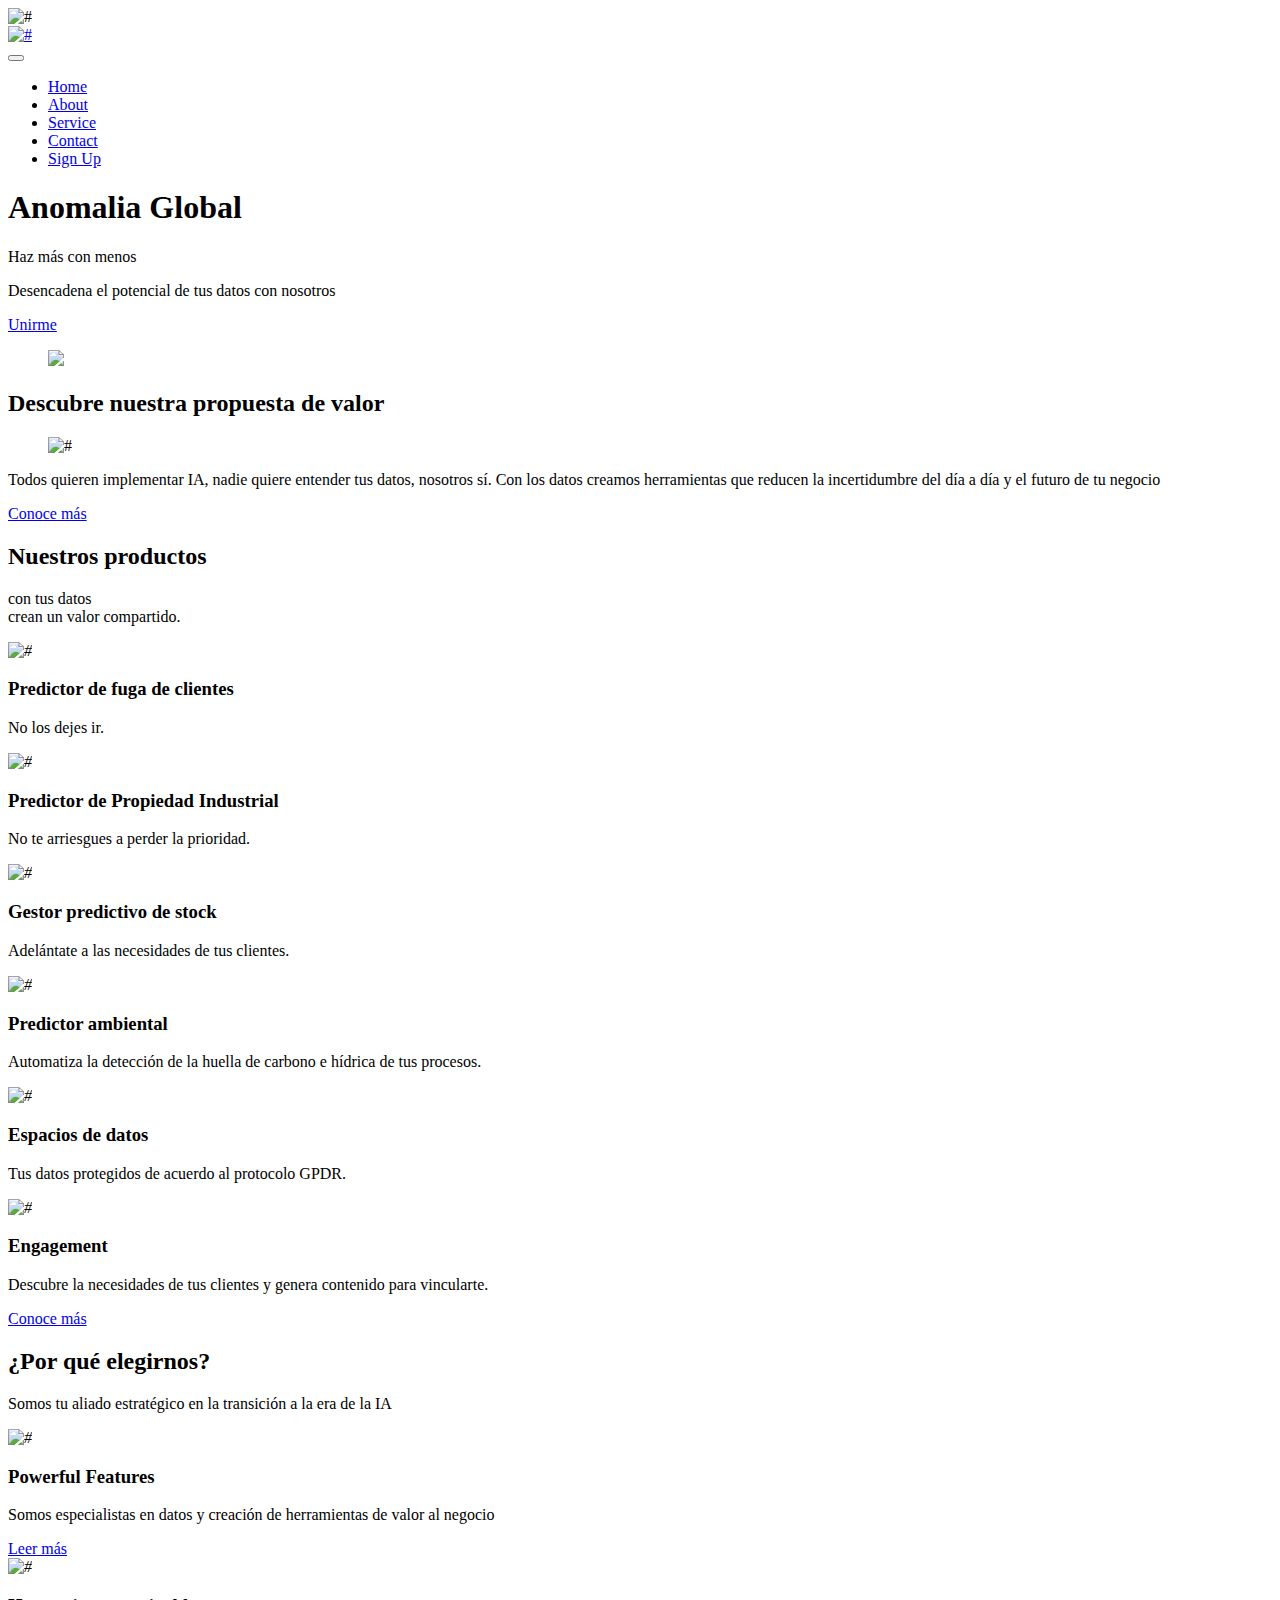
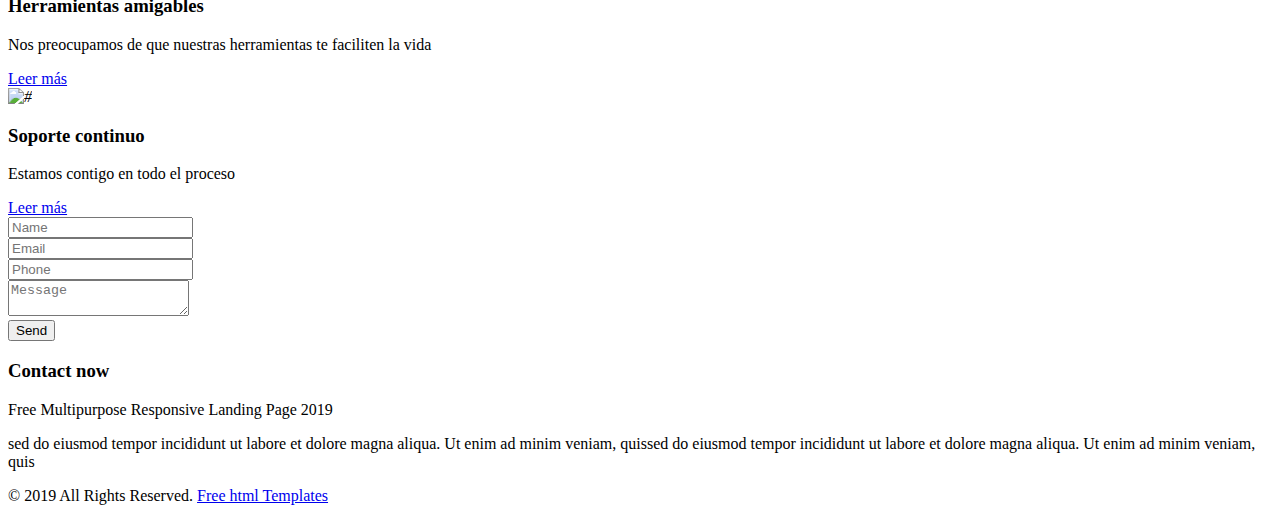
==== index.html @ e57c80ff "cambios web" ====
<!DOCTYPE html>
<html lang="en">
   <head>
      <!-- basic -->
      <meta charset="utf-8">
      <meta http-equiv="X-UA-Compatible" content="IE=edge">
      <!-- mobile metas -->
      <meta name="viewport" content="width=device-width, initial-scale=1">
      <meta name="viewport" content="initial-scale=1, maximum-scale=1">
      <!-- site metas -->
      <title>Data web</title>
      <meta name="keywords" content="">
      <meta name="description" content="">
      <meta name="author" content="">
      <!-- bootstrap css -->
      <link rel="stylesheet" href="css/bootstrap.min.css">
      <!-- style css -->
      <link rel="stylesheet" href="css/style.css">
      <!-- Responsive-->
      <link rel="stylesheet" href="css/responsive.css">
      <!-- fevicon -->
      <link rel="icon" href="images/fevicon.png" type="image/gif" />
      <!-- Scrollbar Custom CSS -->
      <link rel="stylesheet" href="css/jquery.mCustomScrollbar.min.css">
      <!-- Tweaks for older IEs-->
      <link rel="stylesheet" href="https://netdna.bootstrapcdn.com/font-awesome/4.0.3/css/font-awesome.css">
      <link rel="stylesheet" href="https://cdnjs.cloudflare.com/ajax/libs/fancybox/2.1.5/jquery.fancybox.min.css" media="screen">
      <!--[if lt IE 9]>
      <script src="https://oss.maxcdn.com/html5shiv/3.7.3/html5shiv.min.js"></script>
      <script src="https://oss.maxcdn.com/respond/1.4.2/respond.min.js"></script><![endif]-->
   </head>
   <!-- body -->
   <body class="main-layout">
      <!-- loader  -->
      <div class="loader_bg">
         <div class="loader"><img src="images/loading.gif" alt="#" /></div>
      </div>
      <!-- end loader -->
      <!-- header -->
      <header>
         <!-- header inner -->
         <div class="header">
            <div class="container">
               <div class="row">
                  <div class="col-xl-3 col-lg-3 col-md-3 col-sm-3 col logo_section">
                     <div class="full">
                        <div class="center-desk">
                           <div class="logo">
                              <a href="index.html"><img src="images/logo.png" alt="#" /></a>
                           </div>
                        </div>
                     </div>
                  </div>
                  <div class="col-xl-9 col-lg-9 col-md-9 col-sm-9">
                     <nav class="navigation navbar navbar-expand-md navbar-dark ">
                        <button class="navbar-toggler" type="button" data-toggle="collapse" data-target="#navbarsExample04" aria-controls="navbarsExample04" aria-expanded="false" aria-label="Toggle navigation">
                        <span class="navbar-toggler-icon"></span>
                        </button>
                        <div class="collapse navbar-collapse" id="navbarsExample04">
                           <ul class="navbar-nav mr-auto">
                              <li class="nav-item active">
                                 <a class="nav-link" href="#">Home</a>
                              </li>
                              <li class="nav-item">
                                 <a class="nav-link" href="#"> About  </a>
                              </li>
                              <li class="nav-item">
                                 <a class="nav-link" href="#service"> Service</a>
                              </li>
                              <li class="nav-item">
                                 <a class="nav-link" href="#contact">Contact</a>
                              </li>
                              <li class="nav-item">
                                 <a class="nav-link" href="#">Sign Up</a>
                              </li>
                           </ul>
                        </div>
                     </nav>
                  </div>
               </div>
            </div>
         </div>
      </header>
      <!-- end header inner -->
      <!-- end header -->
      <!-- banner -->
      <section class="banner_main">
         <div class="container">
            <div class="row d_flex">
               <div class="col-md-5">
                  <div class="text-bg">
                     <h1>Anomalia Global</h1>
                     <span>Haz más con menos</span>
                     <p>Desencadena el potencial de tus datos con nosotros </p>
                     <a href="#">Unirme</a>
                  </div>
               </div>
               <div class="col-md-7">
                  <div class="text-img">
                     <figure><img src="images/img.png" /></figure>
                  </div>
               </div>
            </div>
         </div>
      </section>
      <!-- end banner -->
      <!-- Hosting -->
      <div id="" class="hosting">
         <div class="container">
            <div class="row">
               <div class="col-md-12">
                  <div class="titlepage">
                     <h2>Descubre nuestra propuesta de valor </h2>
                  </div>
               </div>
            </div>
            <div class="row">
               <div class="col-md-12">
                  <div class="web_hosting">
                     <figure><img  src="images/web.jpg" alt="#"/></figure>
                     <p>Todos quieren implementar IA, nadie quiere entender tus datos, nosotros sí. Con los datos creamos herramientas que reducen la incertidumbre del día a día y el futuro de tu negocio</p>
                     <a href="#">Conoce más</a>
                  </div>
               </div>
            </div>
         </div>
      </div>
      <!-- end Hosting -->
      <!-- Services  -->
      <div id="service" class="Services">
         <div class="container">
            <div class="row">
               <div class="col-md-12">
                  <div class="titlepage">
                     <h2>Nuestros productos</h2>
                     <p>con tus datos <br>
                        crean un valor compartido.
                     </p>
                  </div>
               </div>
            </div>
            <div class="row">
               <div class="col-xl-4 col-lg-4 col-md-4 col-sm-12">
                  <div class="Services-box">
                     <i><img src="images/service1.png" alt="#" /></i>
                     <h3> Predictor de fuga de clientes</h3>
                     <p>No los dejes ir.</p>
                  </div>
               </div>
               <div class="col-xl-4 col-lg-4 col-md-4 col-sm-12">
                  <div class="Services-box">
                     <i><img src="images/service2.png" alt="#" /></i>
                     <h3>Predictor de Propiedad Industrial</h3>
                     <p>No te arriesgues a perder la prioridad.</p>
                  </div>
               </div>
               <div class="col-xl-4 col-lg-4 col-md-4 col-sm-12">
                  <div class="Services-box">
                     <i><img src="images/service3.png" alt="#" /></i>
                     <h3>Gestor predictivo de stock</h3>
                     <p>Adelántate a las necesidades de tus clientes.</p>
                  </div>
               </div>
               <div class="col-xl-4 col-lg-4 col-md-4 col-sm-12">
                  <div class="Services-box">
                     <i><img src="images/service4.png" alt="#" /></i>
                     <h3>Predictor ambiental</h3>
                     <p>Automatiza la detección de la huella de carbono e hídrica de tus procesos.</p>
                  </div>
               </div>
               <div class="col-xl-4 col-lg-4 col-md-4 col-sm-12">
                  <div class="Services-box">
                     <i><img src="images/service5.png" alt="#" /></i>
                     <h3>Espacios de datos</h3>
                     <p>Tus datos protegidos de acuerdo al protocolo GPDR.</p>
                  </div>
               </div>
               <div class="col-xl-4 col-lg-4 col-md-4 col-sm-12">
                  <div class="Services-box">
                     <i><img src="images/service6.png" alt="#" /></i>
                     <h3>Engagement</h3>
                     <p>Descubre la necesidades de tus clientes y genera contenido para vincularte.</p>
                  </div>
               </div>
               <a class="read_more" href="#">Conoce más </a>
            </div>
         </div>
      </div>
      <!-- end Servicess -->
      <!-- why -->
      <div id="why" class="why">
         <div class="container">
            <div class="row">
               <div class="col-md-12">
                  <div class="titlepage">
                     <h2>¿Por qué elegirnos? </h2>
                     <p>Somos tu aliado estratégico en la transición a la era de la IA </p>
                  </div>
               </div>
            </div>
            <div class="row">
               <div class="col-xl-4 col-lg-4 col-md-4 col-sm-12">
                  <div id="box_ho" class="why-box">
                     <i><img src="images/why1.png" alt="#" /></i>
                     <h3>Powerful Features</h3>
                     <p>Somos especialistas en datos y creación de herramientas de valor al negocio </p>
                  </div>
                  <a class="read_more bg" href="#">Leer más</a>
               </div>
               <div class="col-xl-4 col-lg-4 col-md-4 col-sm-12">
                  <div class="why-box">
                     <i><img src="images/why2.png" alt="#" /></i>
                     <h3>Herramientas amigables</h3>
                     <p>Nos preocupamos de que nuestras herramientas te faciliten la vida </p>
                  </div>
                  <a class="read_more bg" href="#">Leer más</a>
               </div>
               <div class="col-xl-4 col-lg-4 col-md-4 col-sm-12">
                  <div class="why-box">
                     <i><img src="images/why3.png" alt="#" /></i>
                     <h3>Soporte continuo</h3>
                     <p>Estamos contigo en todo el proceso </p>
                  </div>
                  <a class="read_more bg" href="#">Leer más</a>
               </div>
            </div>
         </div>
      </div>
      <!-- end why -->
      <!-- contact -->
      <div id="contact" class="contact">
         <div class="container">
            <div class="row">
               <div class="col-md-6 offset-md-3 ">
                  <form class="main_form">
                     <div class="row">
                        <div class="col-sm-12">
                           <input class="contactus" placeholder="Name" type="text" name="Name">
                        </div>
                        <div class="col-sm-12">
                           <input class="contactus" placeholder="Email" type="text" name=" Email">
                        </div>
                        <div class="col-sm-12">
                           <input class="contactus" placeholder="Phone" type="text" name="Phone">
                        </div>
                        <div class="col-sm-12">
                           <textarea class="textarea" placeholder="Message" type="text" name="Message"></textarea>
                        </div>
                        <div class="col-sm-12">
                           <button class="send">Send</button>
                        </div>
                     </div>
                  </form>
               </div>
            </div>
         </div>
      </div>

      <!-- end contact -->
      <!--  footer -->
      <footer>
         <div class="footer">
            <div class="container">
               <div class="row">
                  <div class="col-md-10 offset-md-1">
                     <div class="cont">
                        <h3>Contact now</h3>
                        <span>Free Multipurpose Responsive Landing Page 2019</span>
                        <p>sed do eiusmod tempor incididunt ut labore et dolore magna aliqua. Ut enim ad minim veniam, 
                           quissed do eiusmod tempor incididunt ut labore et dolore 
                           magna aliqua. Ut enim ad minim veniam, quis  
                        </p>
                     </div>
                  </div>
               </div>
            </div>
            <div class="copyright">
               <div class="container">
                  <div class="row">
                     <div class="col-md-12">
                        <p>© 2019 All Rights Reserved. <a href="https://html.design/">Free html Templates</a></p>
                     </div>
                  </div>
               </div>
            </div>
         </div>
    
      </footer>
      <!-- end footer -->
      <!-- Javascript files-->
      <script src="js/jquery.min.js"></script>
      <script src="js/popper.min.js"></script>
      <script src="js/bootstrap.bundle.min.js"></script>
      <script src="js/jquery-3.0.0.min.js"></script>
      <script src="js/plugin.js"></script>
      <!-- sidebar -->
      <script src="js/jquery.mCustomScrollbar.concat.min.js"></script>
      <script src="js/custom.js"></script>
      <script src="https:cdnjs.cloudflare.com/ajax/libs/fancybox/2.1.5/jquery.fancybox.min.js"></script>
   </body>
</html>
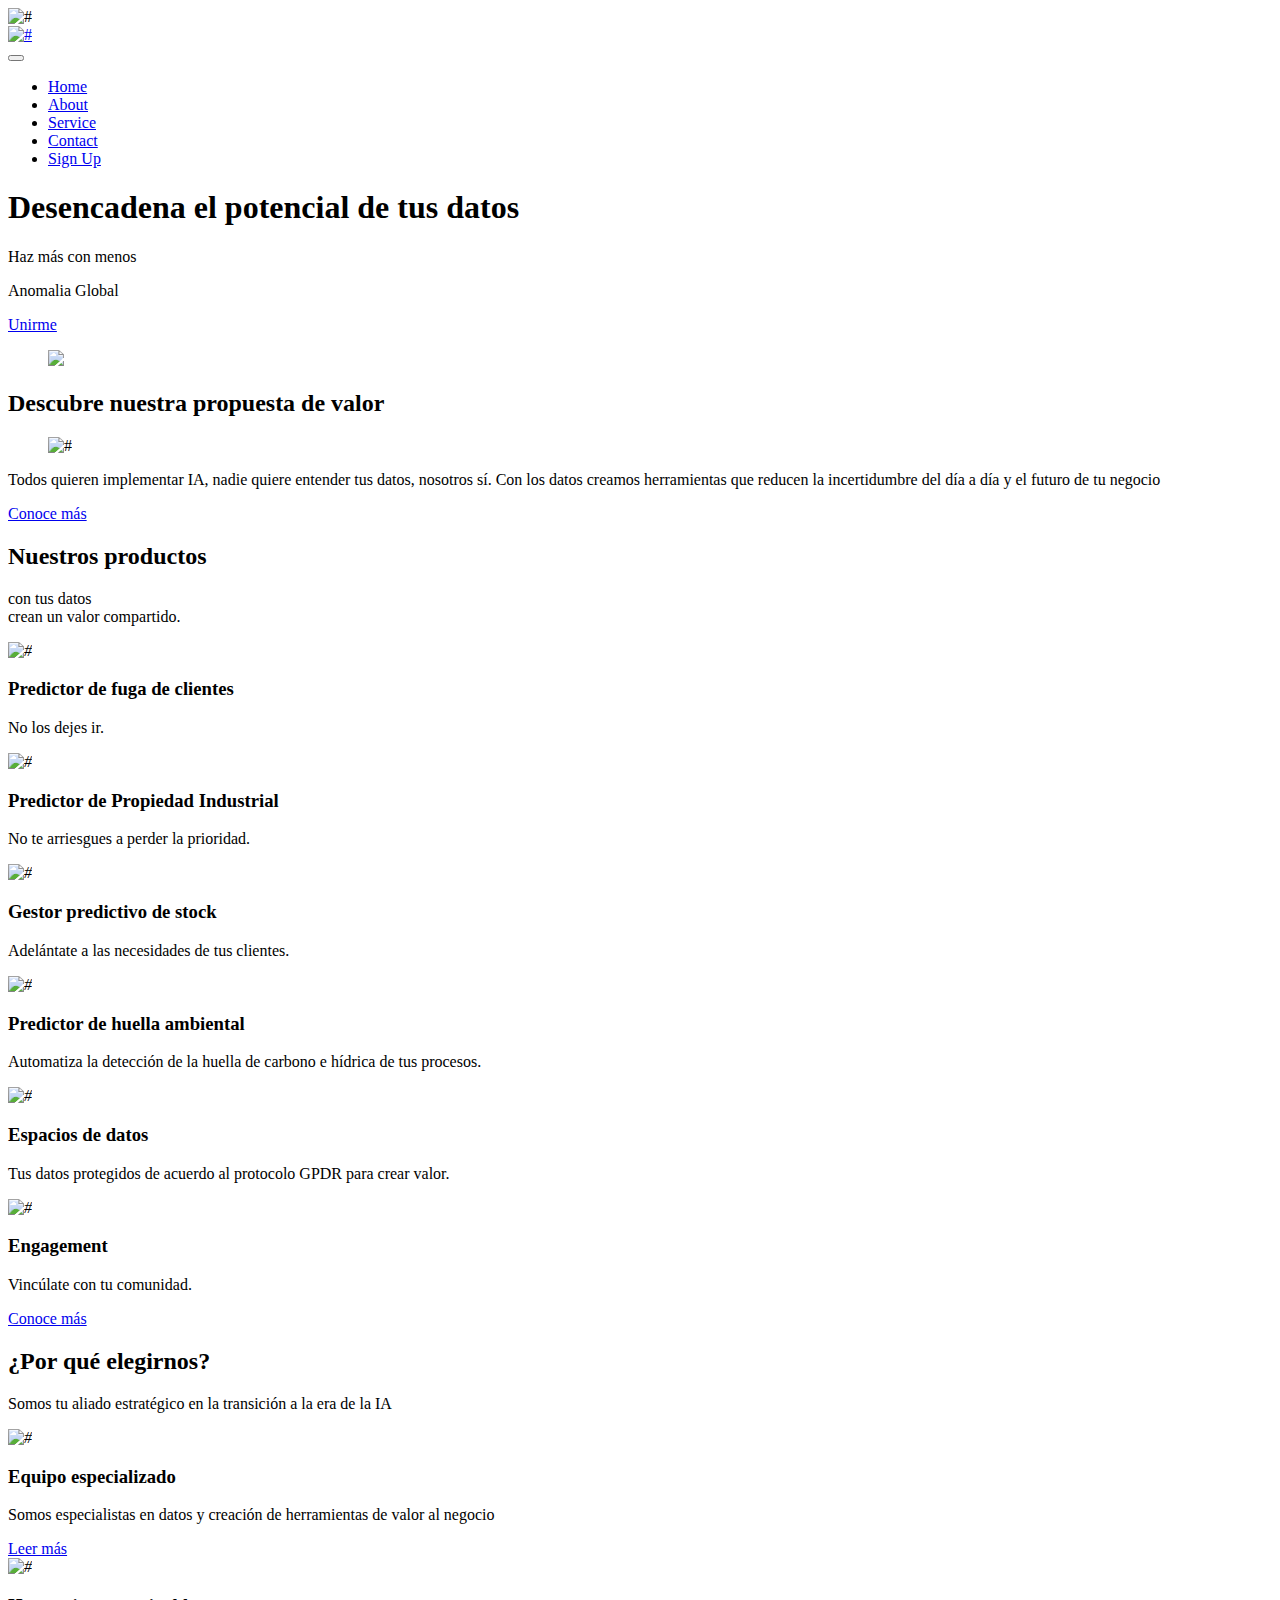
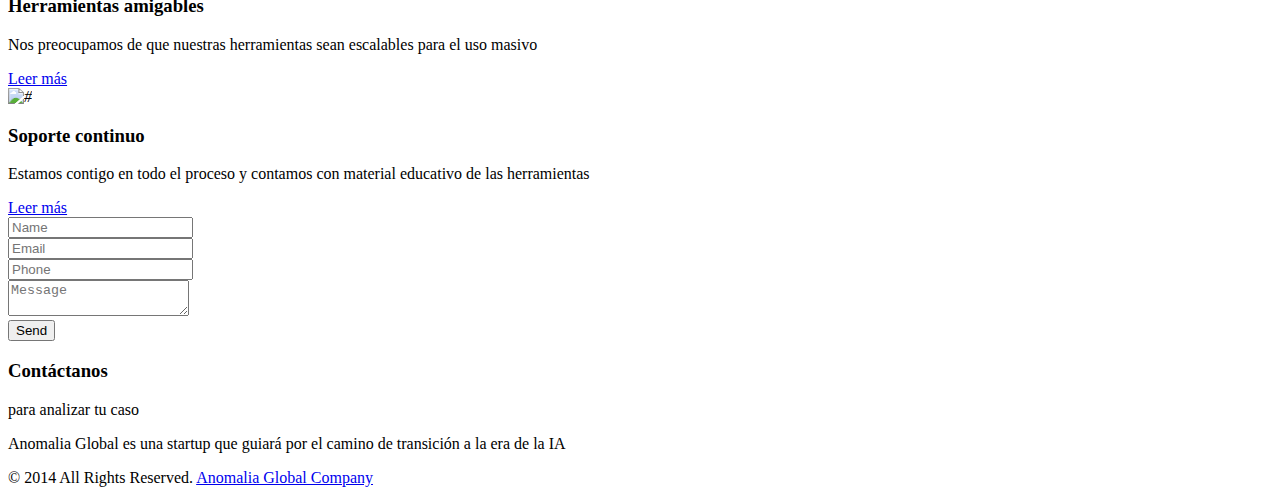
==== commit f5b6949c: "cambios web" ====
--- a/index.html
+++ b/index.html
@@ -90,9 +90,9 @@
             <div class="row d_flex">
                <div class="col-md-5">
                   <div class="text-bg">
-                     <h1>Anomalia Global</h1>
+                     <h1>Desencadena el potencial de tus datos</h1>
                      <span>Haz más con menos</span>
-                     <p>Desencadena el potencial de tus datos con nosotros </p>
+                     <p> Anomalia Global </p>
                      <a href="#">Unirme</a>
                   </div>
                </div>
@@ -165,7 +165,7 @@
                <div class="col-xl-4 col-lg-4 col-md-4 col-sm-12">
                   <div class="Services-box">
                      <i><img src="images/service4.png" alt="#" /></i>
-                     <h3>Predictor ambiental</h3>
+                     <h3>Predictor de huella ambiental</h3>
                      <p>Automatiza la detección de la huella de carbono e hídrica de tus procesos.</p>
                   </div>
                </div>
@@ -173,14 +173,14 @@
                   <div class="Services-box">
                      <i><img src="images/service5.png" alt="#" /></i>
                      <h3>Espacios de datos</h3>
-                     <p>Tus datos protegidos de acuerdo al protocolo GPDR.</p>
+                     <p>Tus datos protegidos de acuerdo al protocolo GPDR para crear valor.</p>
                   </div>
                </div>
                <div class="col-xl-4 col-lg-4 col-md-4 col-sm-12">
                   <div class="Services-box">
                      <i><img src="images/service6.png" alt="#" /></i>
                      <h3>Engagement</h3>
-                     <p>Descubre la necesidades de tus clientes y genera contenido para vincularte.</p>
+                     <p>Vincúlate con tu comunidad.</p>
                   </div>
                </div>
                <a class="read_more" href="#">Conoce más </a>
@@ -203,7 +203,7 @@
                <div class="col-xl-4 col-lg-4 col-md-4 col-sm-12">
                   <div id="box_ho" class="why-box">
                      <i><img src="images/why1.png" alt="#" /></i>
-                     <h3>Powerful Features</h3>
+                     <h3>Equipo especializado</h3>
                      <p>Somos especialistas en datos y creación de herramientas de valor al negocio </p>
                   </div>
                   <a class="read_more bg" href="#">Leer más</a>
@@ -212,7 +212,7 @@
                   <div class="why-box">
                      <i><img src="images/why2.png" alt="#" /></i>
                      <h3>Herramientas amigables</h3>
-                     <p>Nos preocupamos de que nuestras herramientas te faciliten la vida </p>
+                     <p>Nos preocupamos de que nuestras herramientas sean escalables para el uso masivo </p>
                   </div>
                   <a class="read_more bg" href="#">Leer más</a>
                </div>
@@ -220,7 +220,7 @@
                   <div class="why-box">
                      <i><img src="images/why3.png" alt="#" /></i>
                      <h3>Soporte continuo</h3>
-                     <p>Estamos contigo en todo el proceso </p>
+                     <p>Estamos contigo en todo el proceso y contamos con material educativo de las herramientas</p>
                   </div>
                   <a class="read_more bg" href="#">Leer más</a>
                </div>
@@ -265,11 +265,9 @@
                <div class="row">
                   <div class="col-md-10 offset-md-1">
                      <div class="cont">
-                        <h3>Contact now</h3>
-                        <span>Free Multipurpose Responsive Landing Page 2019</span>
-                        <p>sed do eiusmod tempor incididunt ut labore et dolore magna aliqua. Ut enim ad minim veniam, 
-                           quissed do eiusmod tempor incididunt ut labore et dolore 
-                           magna aliqua. Ut enim ad minim veniam, quis  
+                        <h3>Contáctanos</h3>
+                        <span> para analizar tu caso</span>
+                        <p>Anomalia Global es una startup que guiará por el camino de transición a la era de la IA
                         </p>
                      </div>
                   </div>
@@ -279,7 +277,7 @@
                <div class="container">
                   <div class="row">
                      <div class="col-md-12">
-                        <p>© 2019 All Rights Reserved. <a href="https://html.design/">Free html Templates</a></p>
+                        <p>© 2014 All Rights Reserved. <a href="https://html.design/">Anomalia Global Company</a></p>
                      </div>
                   </div>
                </div>
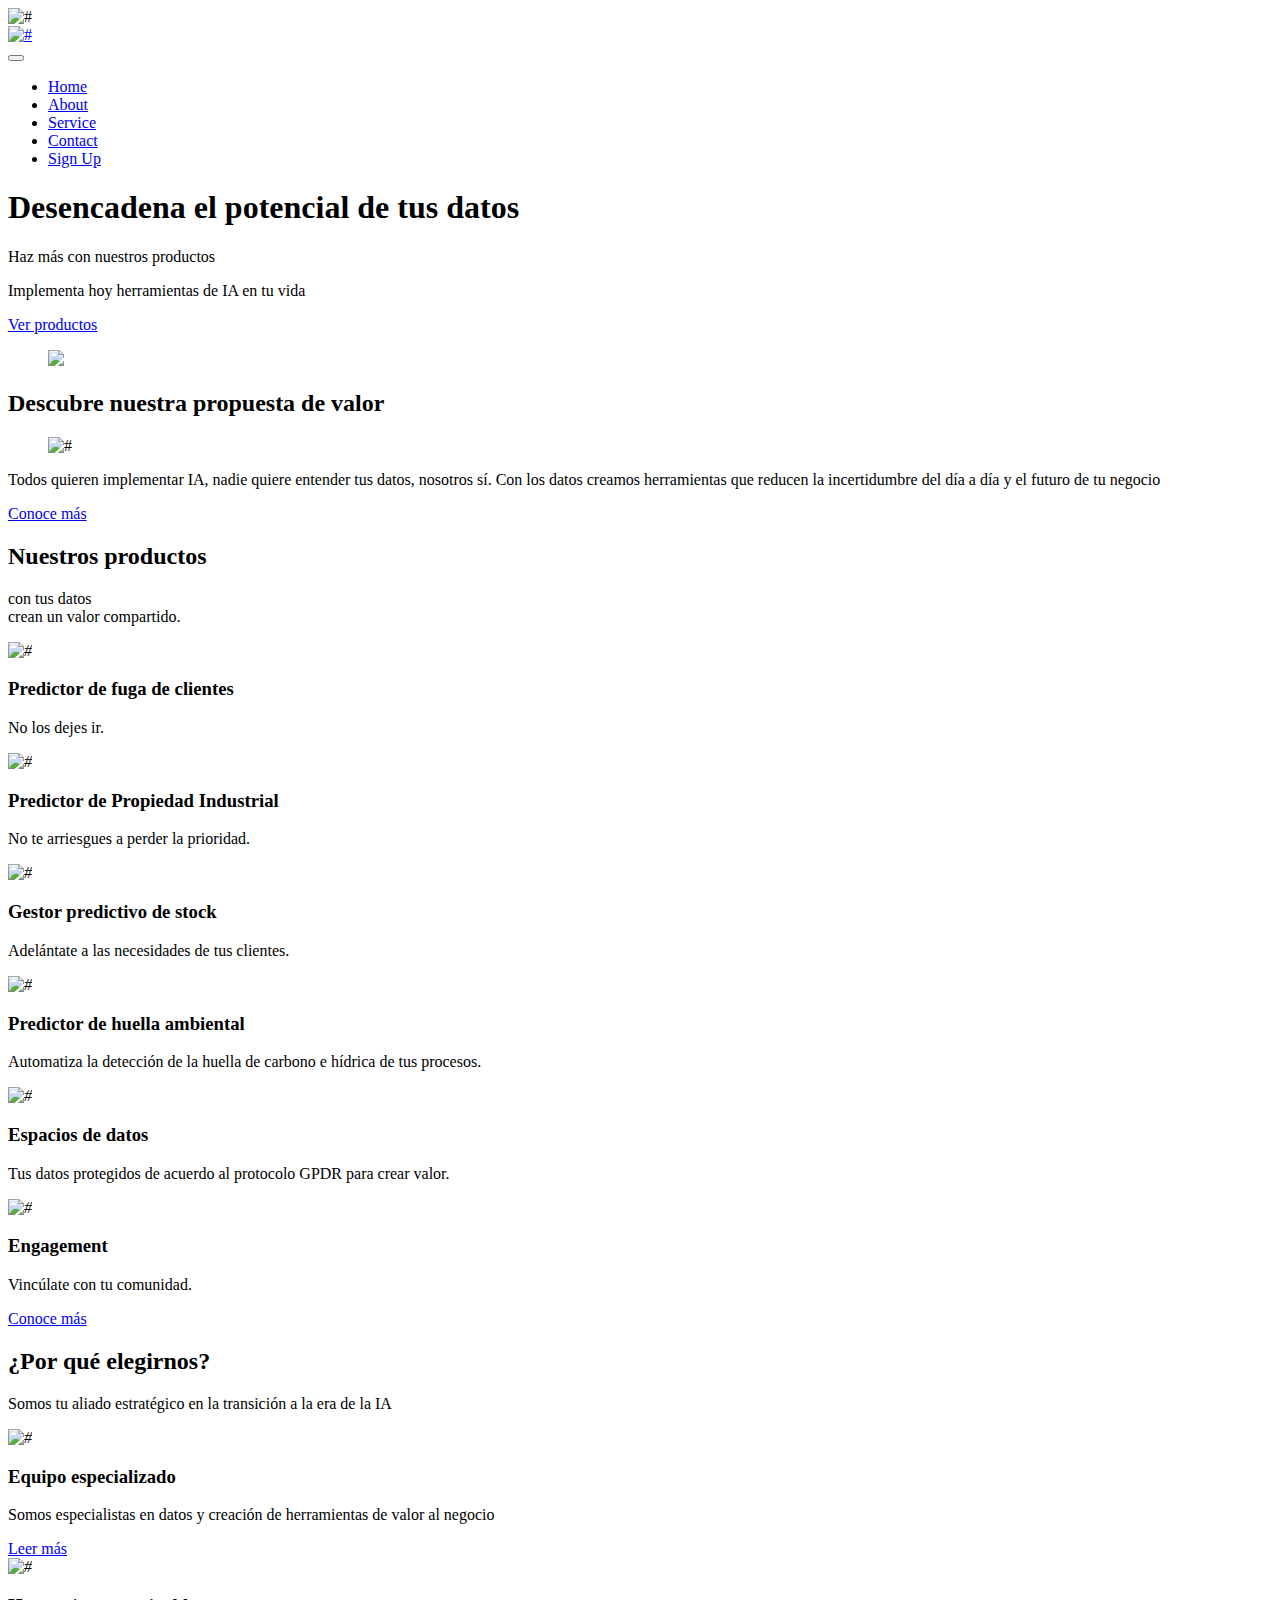
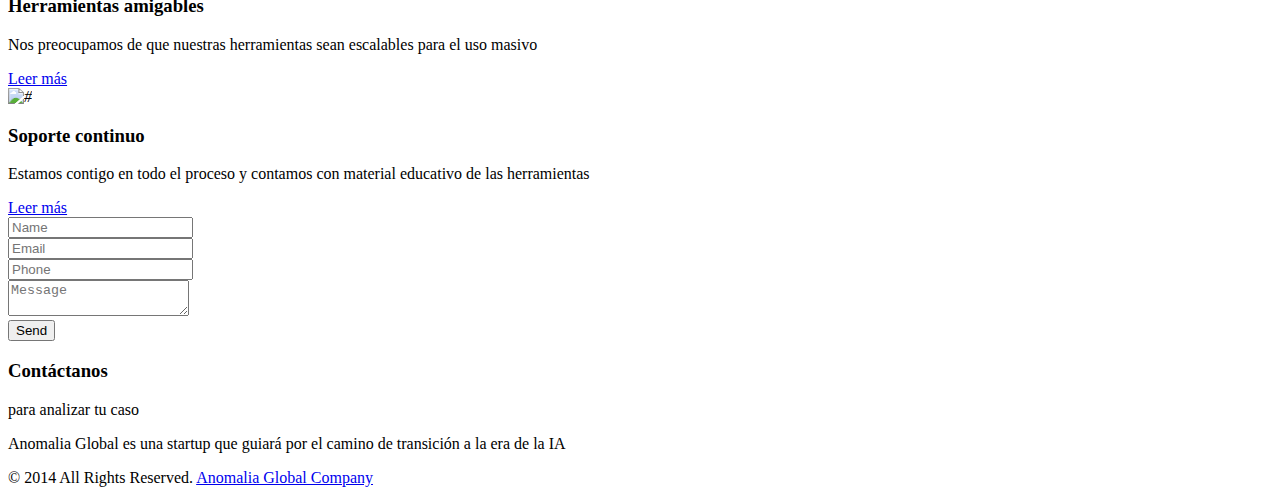
==== commit b4595435: "cambios web" ====
--- a/index.html
+++ b/index.html
@@ -91,9 +91,9 @@
                <div class="col-md-5">
                   <div class="text-bg">
                      <h1>Desencadena el potencial de tus datos</h1>
-                     <span>Haz más con menos</span>
-                     <p> Anomalia Global </p>
-                     <a href="#">Unirme</a>
+                     <span>Haz más con nuestros productos</span>
+                     <p> Implementa hoy herramientas de IA en tu vida </p>
+                     <a href="#">Ver productos</a>
                   </div>
                </div>
                <div class="col-md-7">
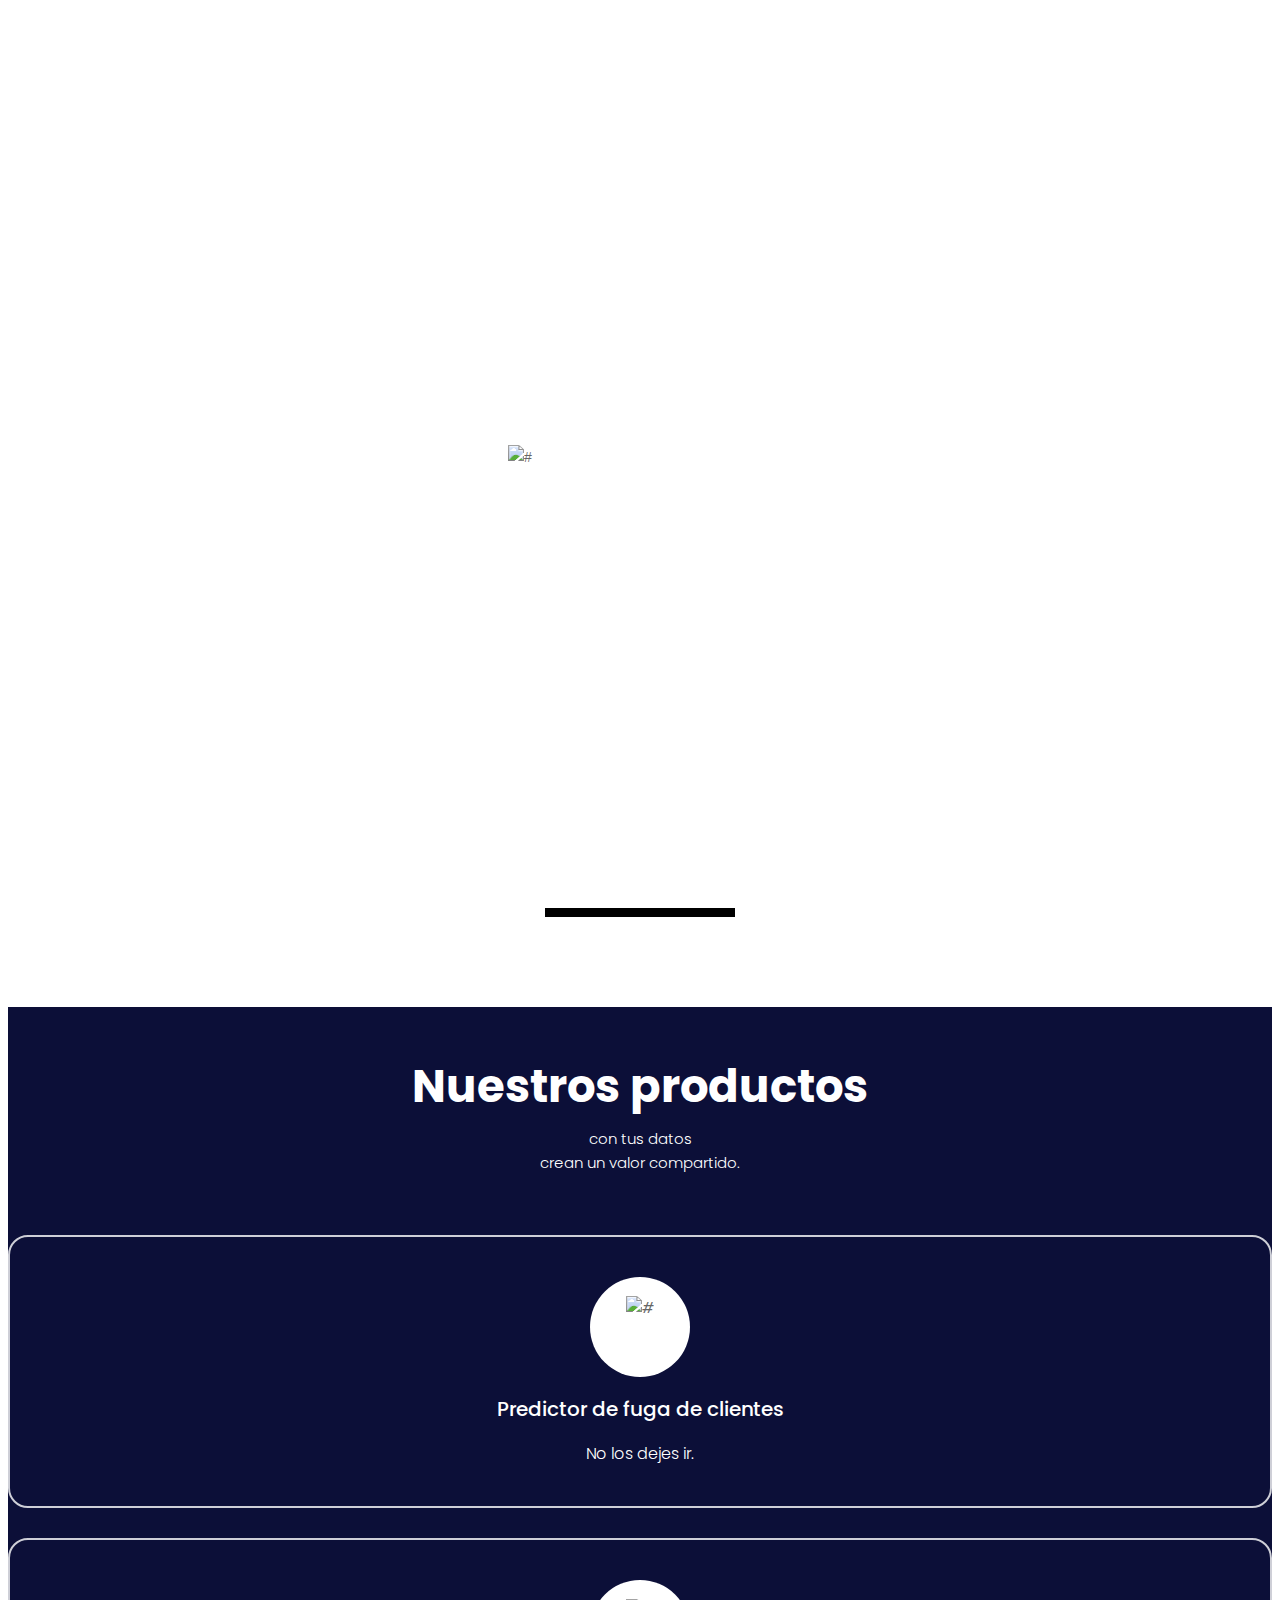
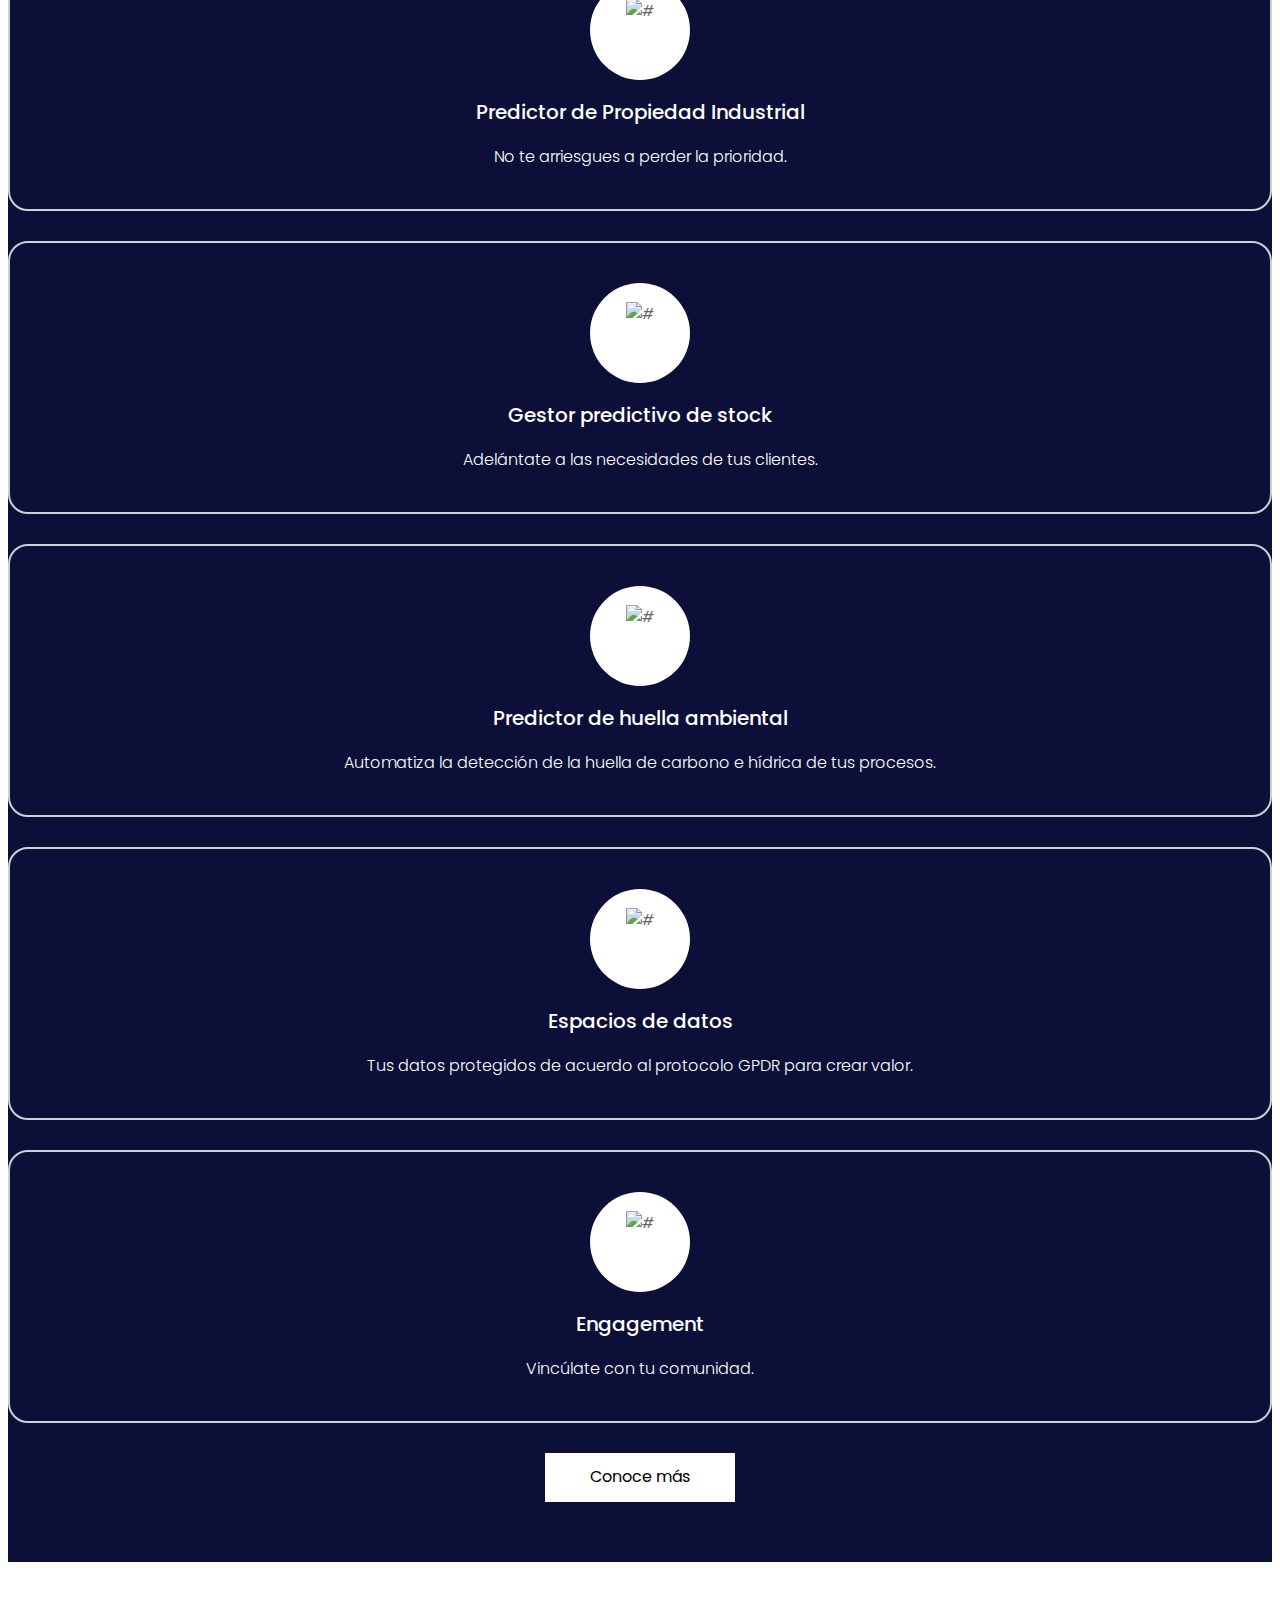
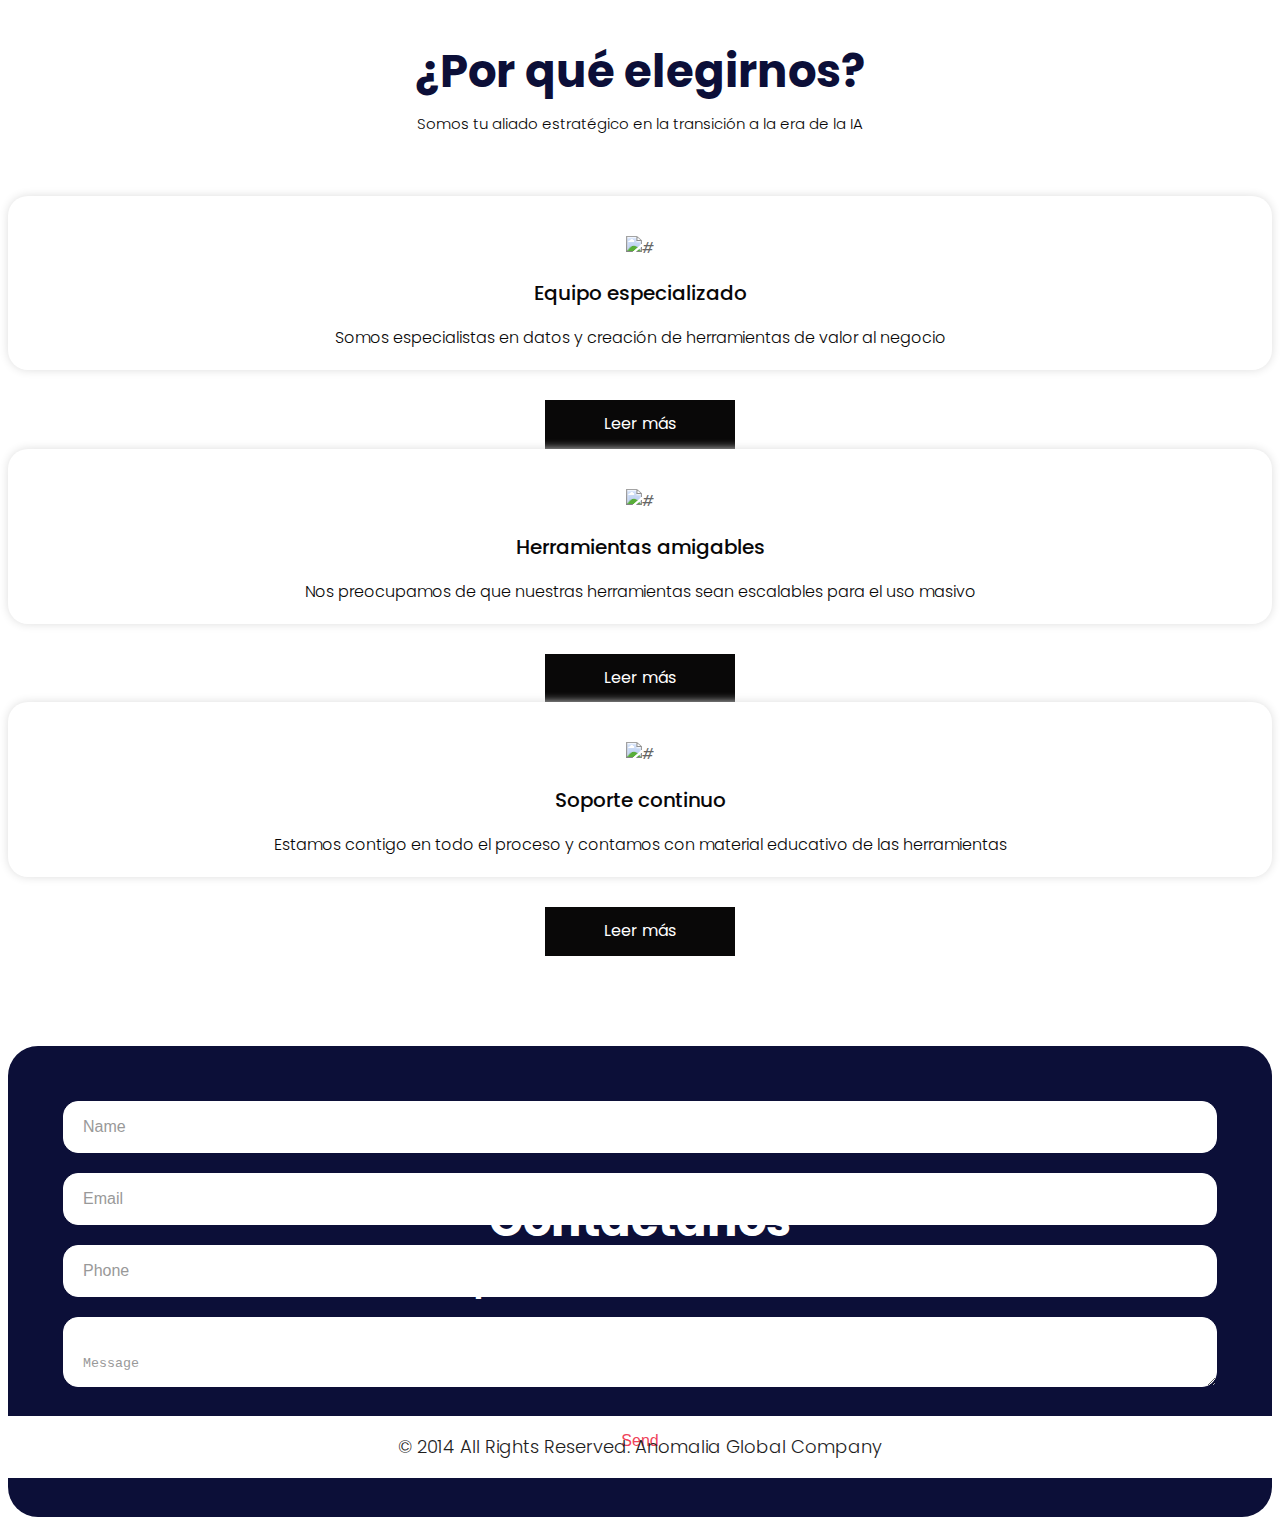
==== commit c12f4bef: "Add files via upload" ====
--- a/index.html
+++ b/index.html
@@ -72,8 +72,13 @@
                                  <a class="nav-link" href="#contact">Contact</a>
                               </li>
                               <li class="nav-item">
-                                 <a class="nav-link" href="#">Sign Up</a>
-                              </li>
+                                 <a class="nav-link" href="sign.html">Sign Up</a>
+                              </li>
+                            <li>
+                              <div class="toggle-container" id="mode-toggle">
+                        Dark Mode
+                            </li>
+                             </div>
                            </ul>
                         </div>
                      </nav>
@@ -82,6 +87,21 @@
             </div>
          </div>
       </header>
+      <script>
+         document.addEventListener('DOMContentLoaded', (event) => {
+             const toggleButton = document.getElementById('mode-toggle');
+             const body = document.body;
+     
+             toggleButton.addEventListener('click', () => {
+                 body.classList.toggle('dark-mode');
+                 if (body.classList.contains('dark-mode')) {
+                     toggleButton.textContent = 'Light Mode';
+                 } else {
+                     toggleButton.textContent = 'Dark Mode';
+                 }
+             });
+         });
+     </script>
       <!-- end header inner -->
       <!-- end header -->
       <!-- banner -->
--- a/css/style.css
+++ b/css/style.css
@@ -0,0 +1,730 @@
+
+
+/*--------------------------------------------------------------------- File Name: style.css ---------------------------------------------------------------------*/
+
+
+/*--------------------------------------------------------------------- import Fonts ---------------------------------------------------------------------*/
+
+@import url('https://fonts.googleapis.com/css?family=Rajdhani:300,400,500,600,700');
+@import url('https://fonts.googleapis.com/css?family=Poppins:100,100i,200,200i,300,300i,400,400i,500,500i,600,600i,700,700i,800,800i,900,900i');
+
+/*****---------------------------------------- 1) font-family: 'Rajdhani', sans-serif;
+ 2) font-family: 'Poppins', sans-serif;
+ ----------------------------------------*****/
+
+
+/*--------------------------------------------------------------------- import Files ---------------------------------------------------------------------*/
+
+@import url(animate.min.css);
+@import url(normalize.css);
+@import url(meanmenu.css);
+@import url(owl.carousel.min.css);
+@import url(slick.css);
+@import url(jquery-ui.css);
+@import url(nice-select.css);
+
+/*--------------------------------------------------------------------- skeleton ---------------------------------------------------------------------*/
+
+* {
+     box-sizing: border-box !important;
+}
+
+html {
+     scroll-behavior: smooth;
+}
+
+body {
+     color: #666666;
+     font-size: 14px;
+     font-family: 'Roboto', sans-serif;
+     line-height: 1.80857;
+     font-weight: normal;
+}
+
+a {
+     color: #1f1f1f;
+     text-decoration: none !important;
+     outline: none !important;
+     -webkit-transition: all .3s ease-in-out;
+     -moz-transition: all .3s ease-in-out;
+     -ms-transition: all .3s ease-in-out;
+     -o-transition: all .3s ease-in-out;
+     transition: all .3s ease-in-out;
+}
+
+h1,
+h2,
+h3,
+h4,
+h5,
+h6 {
+     letter-spacing: 0;
+     font-weight: normal;
+     position: relative;
+     padding: 0 0 10px 0;
+     font-weight: normal;
+     line-height: normal;
+     color: #111111;
+     margin: 0
+}
+
+h1 {
+     font-size: 24px
+}
+
+h2 {
+     font-size: 22px
+}
+
+h3 {
+     font-size: 18px
+}
+
+h4 {
+     font-size: 16px
+}
+
+h5 {
+     font-size: 14px
+}
+
+h6 {
+     font-size: 13px
+}
+
+*,
+*::after,
+*::before {
+     -webkit-box-sizing: border-box;
+     -moz-box-sizing: border-box;
+     box-sizing: border-box;
+}
+
+h1 a,
+h2 a,
+h3 a,
+h4 a,
+h5 a,
+h6 a {
+     color: #212121;
+     text-decoration: none!important;
+     opacity: 1
+}
+
+button:focus {
+     outline: none;
+}
+
+ul,
+li,
+ol {
+     margin: 0px;
+     padding: 0px;
+     list-style: none;
+}
+
+p {
+     margin: 0px;
+     font-weight: 300;
+     font-size: 15px;
+     line-height: 24px;
+}
+
+a {
+     color: #222222;
+     text-decoration: none;
+     outline: none !important;
+}
+
+a,
+.btn {
+     text-decoration: none !important;
+     outline: none !important;
+     -webkit-transition: all .3s ease-in-out;
+     -moz-transition: all .3s ease-in-out;
+     -ms-transition: all .3s ease-in-out;
+     -o-transition: all .3s ease-in-out;
+     transition: all .3s ease-in-out;
+}
+
+img {
+     max-width: 100%;
+     height: auto;
+}
+
+ :focus {
+     outline: 0;
+}
+
+.btn-custom {
+     margin-top: 20px;
+     background-color: transparent !important;
+     border: 2px solid #ddd;
+     padding: 12px 40px;
+     font-size: 16px;
+}
+
+.lead {
+     font-size: 18px;
+     line-height: 30px;
+     color: #767676;
+     margin: 0;
+     padding: 0;
+}
+
+.form-control:focus {
+     border-color: #ffffff !important;
+     box-shadow: 0 0 0 .2rem rgba(255, 255, 255, .25);
+}
+
+.navbar-form input {
+     border: none !important;
+}
+
+.badge {
+     font-weight: 500;
+}
+
+blockquote {
+     margin: 20px 0 20px;
+     padding: 30px;
+}
+
+button {
+     border: 0;
+     margin: 0;
+     padding: 0;
+     cursor: pointer;
+}
+
+.full {
+     float: left;
+     width: 100%;
+}
+
+.layout_padding {
+     padding-top: 90px;
+     padding-bottom: 90px;
+}
+
+.layout_padding_2 {
+     padding-top: 75px;
+     padding-bottom: 75px;
+}
+
+.light_silver {
+     background: #f9f9f9;
+}
+
+.theme_bg {
+     background: #38c8a8;
+}
+
+.margin_top_30 {
+     margin-top: 30px !important;
+}
+
+.full {
+     width: 100%;
+     float: left;
+     margin: 0;
+     padding: 0;
+}
+
+
+/**-- heading section --**/
+
+
+/*---------------------------- preloader area ----------------------------*/
+
+.loader_bg {
+     position: fixed;
+     z-index: 9999999;
+     background: #fff;
+     width: 100%;
+     height: 100%;
+}
+
+.loader {
+     height: 100%;
+     width: 100%;
+     position: absolute;
+     left: 0;
+     top: 0;
+     display: flex;
+     justify-content: center;
+     align-items: center;
+}
+
+.loader img {
+     width: 280px;
+}
+
+
+/*-- navigation--*/
+
+.navigation.navbar {
+     float: right;
+}
+
+.navigation.navbar-dark .navbar-nav .nav-link {
+     padding: 0 25px;
+     color: #fff;
+     font-size: 16px;
+     line-height: 20px;
+}
+
+.navigation.navbar-dark .navbar-nav .nav-link:focus,
+.navigation.navbar-dark .navbar-nav .nav-link:hover {
+     color: #fdd430;
+}
+
+.navigation.navbar-dark .navbar-nav .active>.nav-link,
+.navigation.navbar-dark .navbar-nav .nav-link.active,
+.navigation.navbar-dark .navbar-nav .nav-link.show,
+.navigation.navbar-dark .navbar-nav .show>.nav-link {
+     color: #fdd430;
+}
+
+
+/*-- header area --*/
+
+
+/*--------------------------------------------------------------------- top banner area ---------------------------------------------------------------------*/
+
+
+/*--------------------------------------------------------------------- layout new css ---------------------------------------------------------------------*/
+
+.header {
+     background: #0c0f38;
+     width: 100%;
+     padding: 40px 40px 40px 40px;
+}
+
+.logo a {
+     font-size: 40px;
+     font-weight: bold;
+     text-transform: uppercase;
+     color: #fff;
+     line-height: 40px;
+}
+
+.banner_main {
+     background: #0c0f38;
+     background-size: 100% 100%;
+     background-repeat: no-repeat;
+     padding-bottom: 90px;
+}
+
+.text-bg h1 {
+     color: #fff;
+     font-size: 60px;
+     line-height: 80px;
+     padding-bottom: 25px;
+     font-weight: bold;
+}
+
+.text-bg span {
+     color: #fdd430;
+     font-size: 40px;
+     line-height: 35px;
+     font-weight: bold;
+}
+
+.text-bg p {
+     color: #fff;
+     font-size: 17px;
+     line-height: 28px;
+     padding: 40px 0;
+}
+
+.text-bg a {
+     font-size: 16px;
+     background-color: #fff;
+     color: #000;
+     padding: 10px 0px;
+     width: 100%;
+     max-width: 190px;
+     text-align: center;
+     display: inline-block;
+     text-transform: uppercase;
+}
+
+.text-bg a:hover {
+     background-color: #000;
+     color: #fff;
+}
+
+.text-img figure {
+     margin: 0px;
+}
+
+.text-img figure img {
+     width: 100%;
+}
+
+.titlepage {
+     text-align: center;
+     padding-bottom: 60px;
+}
+
+.titlepage h2 {
+     font-size: 45px;
+     color: #0c0f38;
+     line-height: 40px;
+     font-weight: bold;
+     padding: 0;
+}
+
+
+/** Hosting section **/
+
+.hosting {
+     padding-top: 90px;
+}
+
+.web_hosting {
+     text-align: center;
+}
+
+.web_hosting figure {
+     margin: 0;
+}
+
+.web_hosting p {
+     color: #0c0f38;
+     font-size: 17px;
+     line-height: 28px;
+     padding: 40px 50px;
+}
+
+.web_hosting a {
+     font-size: 16px;
+     background-color: #000;
+     color: #fff;
+     padding: 10px 0px;
+     width: 100%;
+     max-width: 190px;
+     text-align: center;
+     display: inline-block;
+     text-transform: uppercase;
+     font-weight: 400;
+     margin-top: 10px;
+}
+
+.web_hosting a:hover {
+     background-color: #0c0f38;
+     color: #fff;
+}
+
+
+/** end Hosting section **/
+
+
+/** Services section **/
+
+.Services {
+     margin-top: 90px;
+     padding: 60px 0;
+     background: #0c0f38;
+     font-family: Poppins;
+}
+
+.Services .titlepage {
+     text-align: center;
+}
+
+.Services .titlepage h2 {
+     color: #fff;
+     padding-bottom: 20px;
+}
+
+.Services .titlepage p {
+     color: #fff;
+}
+
+.Services .Services-box i {
+     background: #fff;
+     width: 100px;
+     height: 100px;
+     border-radius: 50px;
+     display: inline-block;
+     padding-top: 19px;
+}
+
+.Services .Services-box i:hover {
+     background: #ddd;
+}
+
+.Services .Services-box h3 {
+     padding: 20px 0px 20px 0px;
+     font-size: 20px;
+     line-height: 25px;
+     color: #fff;
+     display: block;
+     font-weight: 500;
+}
+
+.Services .Services-box {
+     text-align: center;
+     background-color: transparent;
+     border-radius: 20px;
+     border: #cecfd7 solid 2px;
+     padding: 40px;
+     transition: ease-in all 0.5s;
+     margin-bottom: 30px;
+}
+
+.Services .Services-box:hover {
+     background: #8308eb;
+     transition: ease-in all 0.5s;
+     cursor: pointer;
+}
+
+.Services .Services-box p {
+     font-size: 16px;
+     line-height: 24px;
+     color: #fff;
+}
+
+.read_more {
+     font-size: 16px;
+     background-color: #fff;
+     color: #000;
+     padding: 10px 0px;
+     width: 100%;
+     max-width: 190px;
+     display: flex;
+     justify-content: center;
+     text-align: center;
+     margin: 0 auto;
+     margin-top: 20px;
+}
+
+.read_more:hover {
+     background: #8308eb;
+     color: #fff;
+}
+
+
+/** end Services section **/
+
+
+/** why section **/
+
+.why {
+     margin-top: 90px;
+     background: #ffff;
+     font-family: Poppins;
+}
+
+.why .titlepage {
+     text-align: center;
+}
+
+.why .titlepage h2 {
+     padding-bottom: 20px;
+}
+
+.why .titlepage p {
+     color: #090808;
+}
+
+.why .why-box h3 {
+     padding: 20px 0px 20px 0px;
+     font-size: 20px;
+     line-height: 25px;
+     color: #090808;
+     display: block;
+     font-weight: 500;
+}
+
+.why .why-box {
+     text-align: center;
+     background-color: transparent;
+     border-radius: 20px;
+     padding: 40px 20px 20px 20px;
+     transition: ease-in all 0.5s;
+     margin-bottom: 30px;
+     box-shadow: #ddd 0px 0px 10px
+}
+
+.why .why-box p {
+     font-size: 16px;
+     line-height: 24px;
+     color: #090808;
+}
+
+.why .why-box:hover {
+     transition: ease-in all 0.1s;
+     transform: scale(1.1);
+}
+
+.bg {
+     font-size: 16px;
+     background-color: #090808;
+     color: #fff;
+     padding: 10px 0px;
+     width: 100%;
+     max-width: 190px;
+     display: flex;
+     justify-content: center;
+     text-align: center;
+     margin: 0 auto;
+     margin-top: 20px;
+}
+
+.bg:hover {
+     background: #8308eb;
+     color: #fff;
+}
+
+
+/** end why section **/
+
+
+/** contact section **/
+
+.contact {
+     padding-top: 90px;
+     font-family: Poppins;
+}
+
+.main_form {
+     background: #0c0f38;
+     padding: 55px 55px;
+     border-radius: 30px;
+     margin-bottom: -58%;
+}
+
+.contact .main_form .contactus {
+     border: #fff solid 1px;
+     padding: 0px 19px;
+     margin-bottom: 20px;
+     border-radius: 15px;
+     width: 100%;
+     height: 52px;
+     background: #fff;
+     color: #999999;
+     font-size: 16px;
+}
+
+.contact .main_form .textarea {
+     margin-bottom: 25px;
+     padding: 0px 19px;
+     color: #999999 !important;
+     width: 100%;
+     border: #fff solid 1px;
+     border-radius: 15px;
+     padding-top: 38px;
+     background: #fff;
+}
+
+.contact .main_form .send {
+     font-size: 16px;
+     transition: ease-in all 0.5s;
+     background-color: #fff;
+     color: #ef4259;
+     padding: 12px 70px;
+     margin: 0 auto;
+     display: block;
+     border-radius: 30px;
+}
+
+.contact .main_form .send:hover {
+     background-color: #8308eb;
+     transition: ease-in all 0.5s;
+     color: #fff;
+}
+
+#contact *::placeholder {
+     color: #999999;
+     opacity: 1;
+}
+
+.current {
+     color: #fff;
+     margin-top: -4px;
+     position: absolute;
+}
+
+
+/** end contact section **/
+
+
+/** footer **/
+
+.footer {
+     font-family: Poppins;
+     background: #0c0f38;
+}
+
+.cont {
+     text-align: center;
+     margin-top: 31%;
+}
+
+.cont h3 {
+     color: #fff;
+     font-size: 45px;
+     line-height: 30px;
+     font-weight: bold;
+     padding: 30px 0px 0px 0px;
+}
+
+.cont span {
+     color: #fff;
+     font-size: 30px;
+     line-height: 30px;
+     padding: 30px 0px 30px 0px;
+     display: inline-block;
+     font-weight: bold;
+}
+
+.cont p {
+     color: #fff;
+     font-size: 17px;
+     line-height: 30px;
+     padding: 0 130px;
+     padding-bottom: 60px;
+}
+
+.copyright {
+     padding: 20px 0px;
+     background: #fff;
+}
+
+.copyright p {
+     color: #1e1e1e;
+     font-size: 18px;
+     line-height: 22px;
+     text-align: center;
+}
+
+.copyright a {
+     color: #1e1e1e;
+}
+
+.copyright a:hover {
+     color: #0c0f38;
+}
+
+/* Dark mode styles */
+body.dark-mode {
+     background-color: #010305;
+     color: #ffffff;
+ }
+ 
+ body.dark-mode .header, 
+ body.dark-mode .footer, 
+ body.dark-mode .main-layout {
+     background-color: #100909;
+     color: #ffffff;
+ }
+ 
+ body.dark-mode a {
+     color: #bb86fc;
+ }
+ 
+/** end footer **/
+
